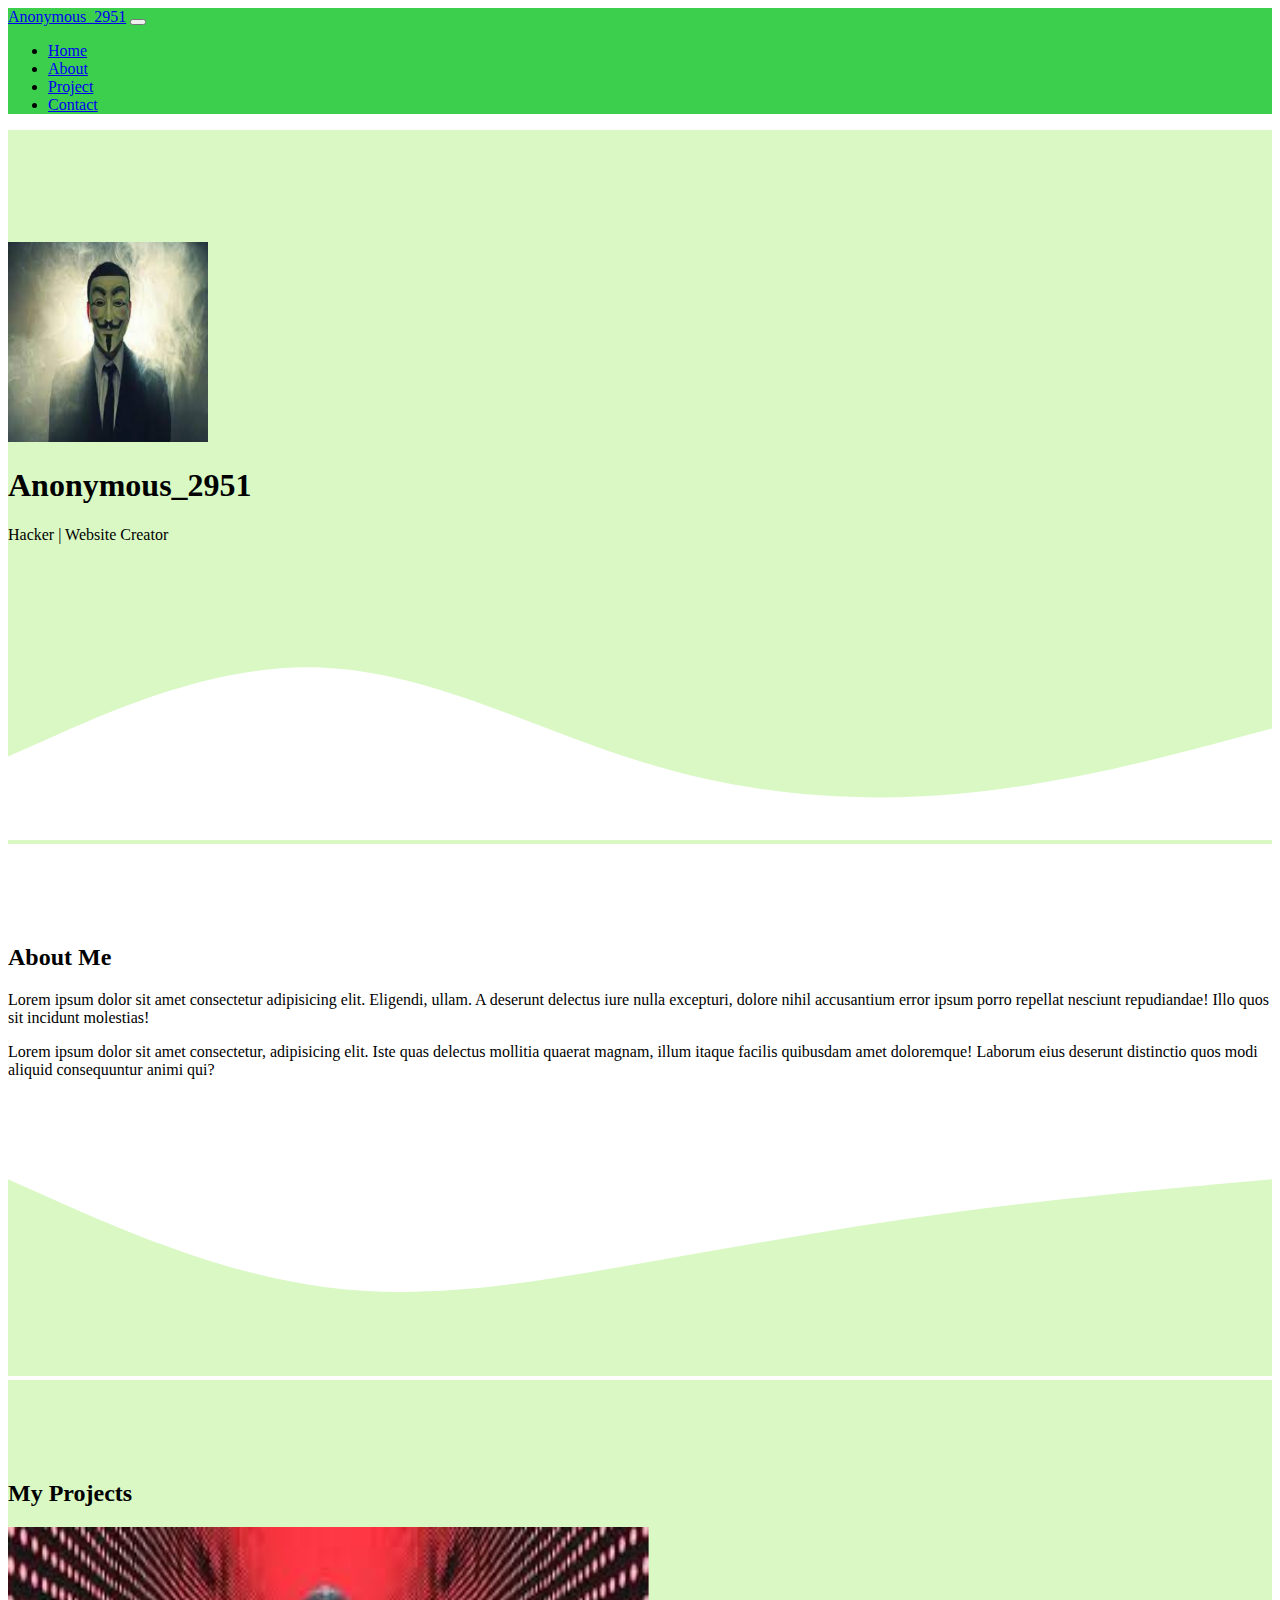
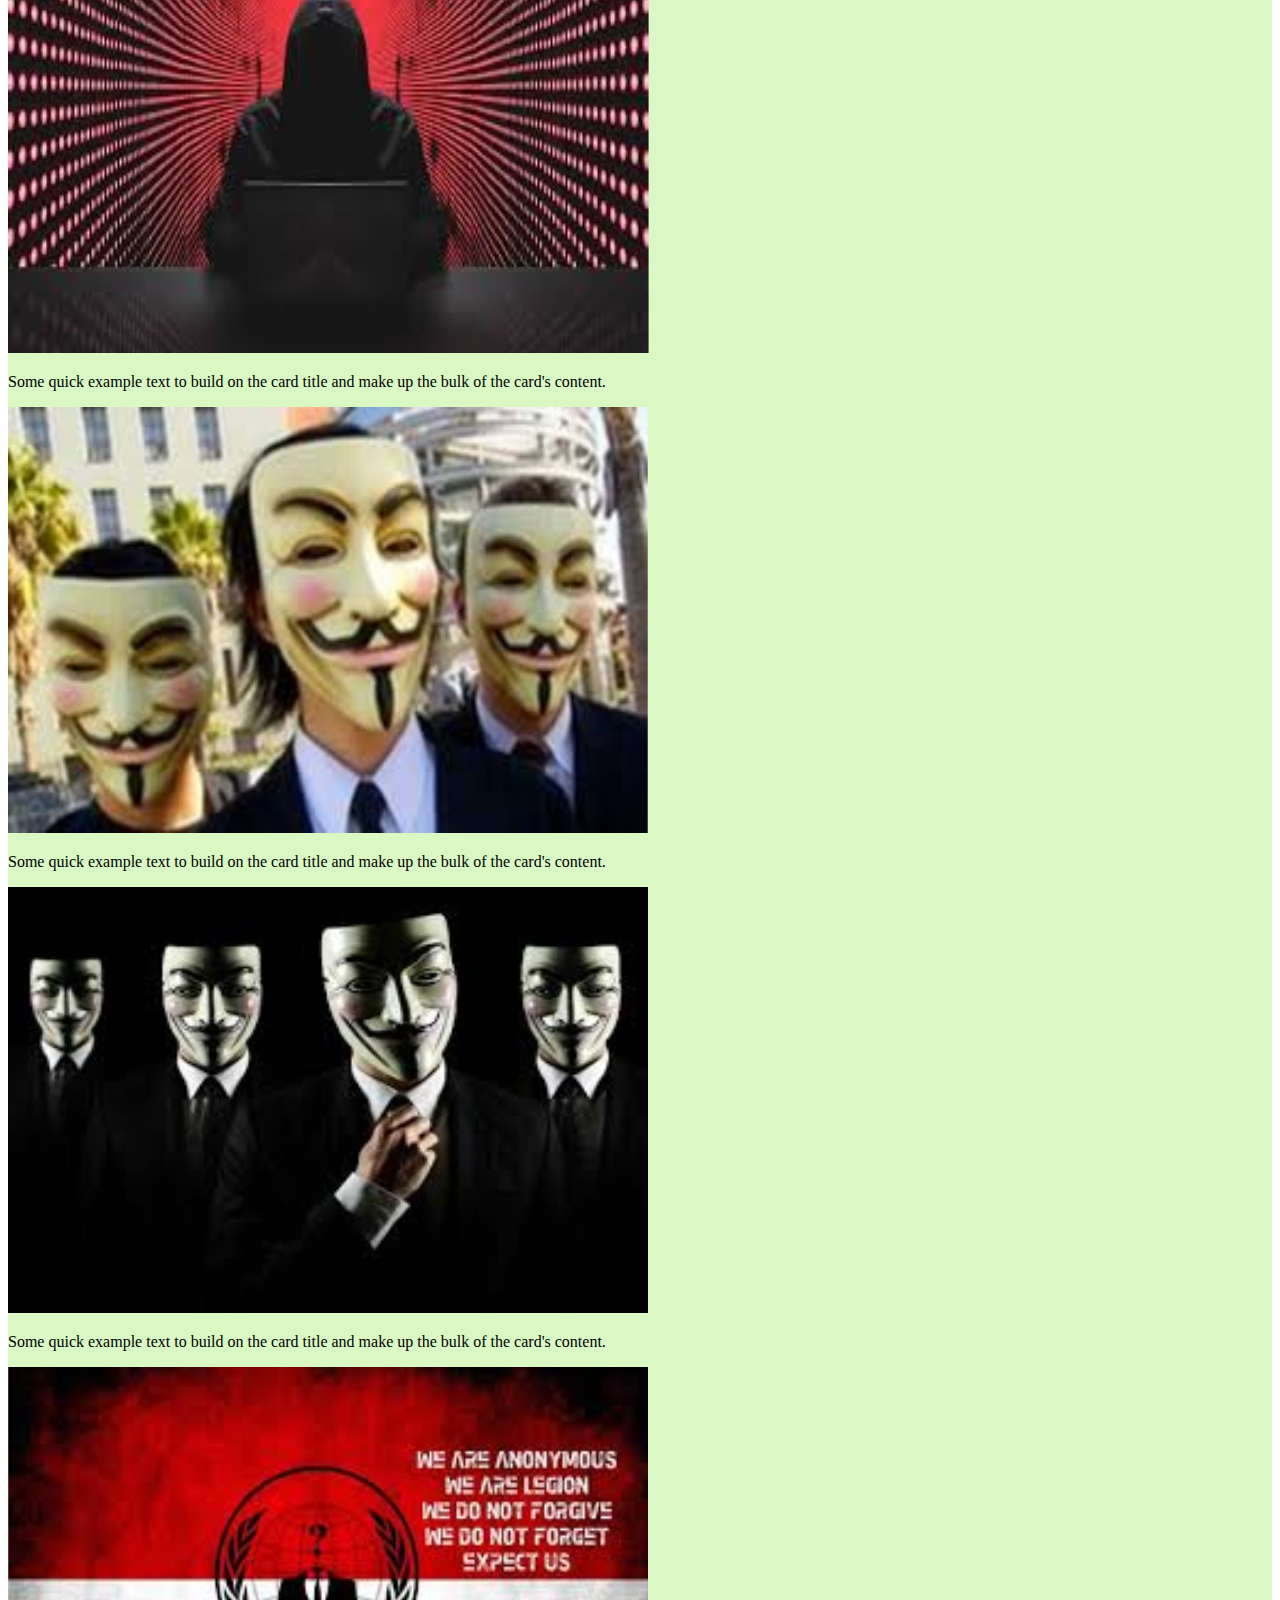
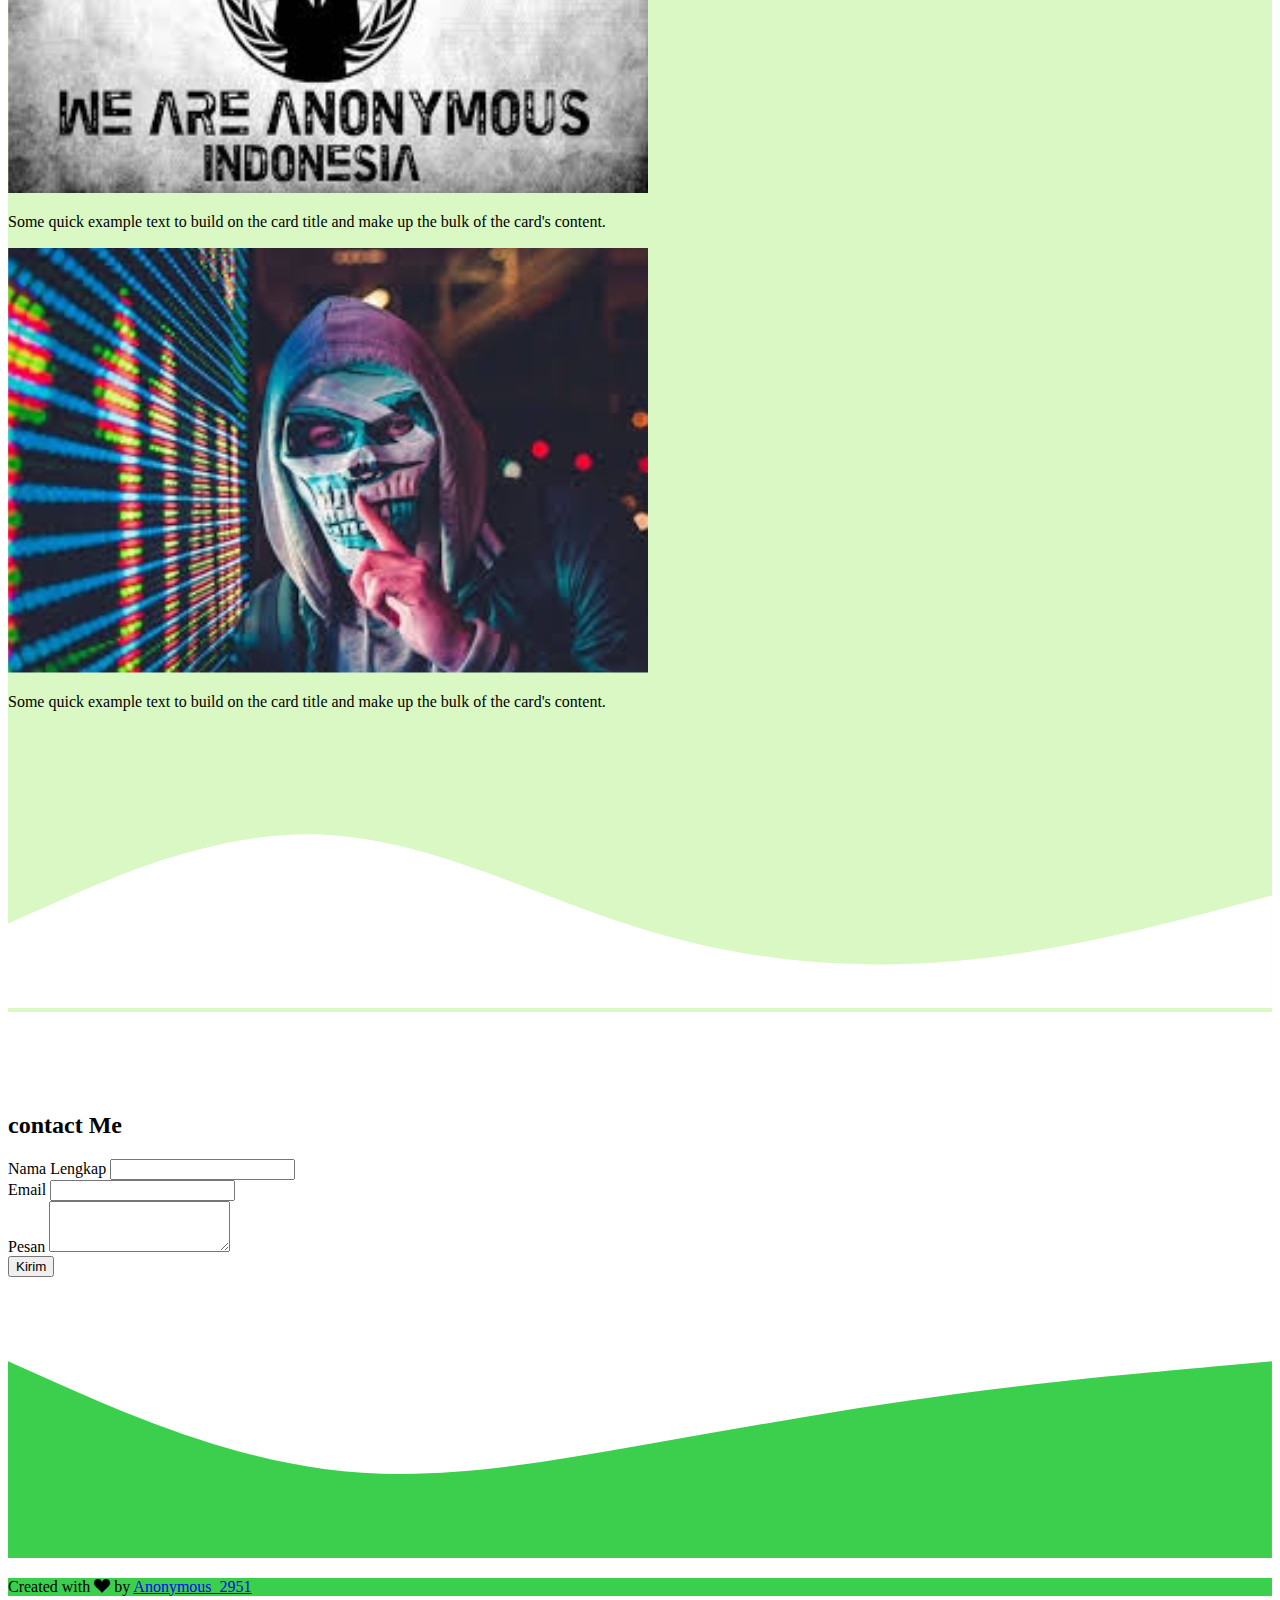
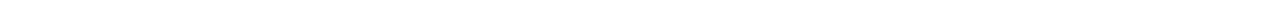
==== index.html @ 9b754ee1 "ganti halaman" ====
<!DOCTYPE html>
<html lang="en">
  <head>
    <!-- Required meta tags -->
    <meta charset="utf-8" />
    <meta name="viewport" content="width=device-width, initial-scale=1" />

    <!-- Bootstrap CSS -->
    <link href="https://cdn.jsdelivr.net/npm/bootstrap@5.0.2/dist/css/bootstrap.min.css" rel="stylesheet" integrity="sha384-EVSTQN3/azprG1Anm3QDgpJLIm9Nao0Yz1ztcQTwFspd3yD65VohhpuuCOmLASjC" crossorigin="anonymous" />

    <!-- Bootsrap Icons -->
    <link rel="stylesheet" href="https://cdn.jsdelivr.net/npm/bootstrap-icons@1.9.1/font/bootstrap-icons.css" />

    <!-- My CSS -->
    <link rel="stylesheet" href="css.css" />
    <title>Qur'an Metode 'Ali</title>
  </head>
  <body id="home">
    <!-- Navbar Start -->
    <nav class="navbar navbar-expand-lg navbar-dark shadow-sm fixed-top" style="background-color: #3ccf4e">
      <div class="container">
        <a class="navbar-brand" href="#">Anonymous_2951</a>
        <button class="navbar-toggler" type="button" data-bs-toggle="collapse" data-bs-target="#navbarNav" aria-controls="navbarNav" aria-expanded="false" aria-label="Toggle navigation">
          <span class="navbar-toggler-icon"></span>
        </button>
        <div class="collapse navbar-collapse" id="navbarNav">
          <ul class="navbar-nav ms-auto">
            <li class="nav-item">
              <a class="nav-link active" aria-current="page" href="#home">Home</a>
            </li>
            <li class="nav-item">
              <a class="nav-link" href="#about">About</a>
            </li>
            <li class="nav-item">
              <a class="nav-link" href="#project">Project</a>
            </li>
            <li class="nav-item">
              <a class="nav-link" href="#contact">Contact</a>
            </li>
          </ul>
        </div>
      </div>
    </nav>
    <!-- Navbar End -->

    <!-- Jumbotron -->
    <section class="jumbotron text-center">
      <img src="img/bumper.jpg" alt="Anonymous_2951" width="200" class="rounded-circle img-thumbnail" />
      <h1 class="display-4">Anonymous_2951</h1>
      <p class="lead">Hacker | Website Creator</p>
      <svg xmlns="http://www.w3.org/2000/svg" viewBox="0 0 1440 320">
        <path
          fill="#ffffff"
          fill-opacity="1"
          d="M0,224L60,197.3C120,171,240,117,360,122.7C480,128,600,192,720,229.3C840,267,960,277,1080,266.7C1200,256,1320,224,1380,208L1440,192L1440,320L1380,320C1320,320,1200,320,1080,320C960,320,840,320,720,320C600,320,480,320,360,320C240,320,120,320,60,320L0,320Z"
        ></path>
      </svg>
    </section>
    </section>
    <!-- Jumbotron End -->

    <!-- About -->
    <section id="about">
      <div class="container">
        <div class="row text-center mb-3">
          <div class="col">
            <h2>About Me</h2>
          </div>
        </div>
        <div class="row justify-content-center fs-5 text-center">
          <div class="col-md-4 mb-3">
            <p>
              Lorem ipsum dolor sit amet consectetur adipisicing elit. Eligendi, ullam. A deserunt delectus iure nulla excepturi, dolore nihil accusantium error ipsum porro repellat nesciunt repudiandae! Illo quos sit incidunt molestias!
            </p>
          </div>
          <div class="col-md-4 mb-3">
            <p>
              Lorem ipsum dolor sit amet consectetur, adipisicing elit. Iste quas delectus mollitia quaerat magnam, illum itaque facilis quibusdam amet doloremque! Laborum eius deserunt distinctio quos modi aliquid consequuntur animi qui?
            </p>
          </div>
        </div>
      </div>
      <svg xmlns="http://www.w3.org/2000/svg" viewBox="0 0 1440 320">
        <path
          fill="#d9f8c4"
          fill-opacity="1"
          d="M0,96L60,122.7C120,149,240,203,360,218.7C480,235,600,213,720,192C840,171,960,149,1080,133.3C1200,117,1320,107,1380,101.3L1440,96L1440,320L1380,320C1320,320,1200,320,1080,320C960,320,840,320,720,320C600,320,480,320,360,320C240,320,120,320,60,320L0,320Z"
        ></path>
      </svg>
    </section>
    <!-- About End -->

    <!-- Project -->
    <section id="project">
      <div class="container">
        <div class="row text-center mb-3">
          <div class="col">
            <h2>My Projects</h2>
          </div>
        </div>
        <div class="row justify-content-center">
          <div class="col-md-4 mb-3">
            <div class="card">
              <img src="img/bumpe.png" class="card-img-top" alt="Hacking Project 1" />
              <div class="card-body">
                <p class="card-text">Some quick example text to build on the card title and make up the bulk of the card's content.</p>
              </div>
            </div>
          </div>
          <div class="col-md-4 mb-3">
            <div class="card">
              <img src="img/bumpe1.png" class="card-img-top" alt="Hacking Projectc 2" />
              <div class="card-body">
                <p class="card-text">Some quick example text to build on the card title and make up the bulk of the card's content.</p>
              </div>
            </div>
          </div>
          <div class="col-md-4 mb-3">
            <div class="card">
              <img src="img/bumpe3.png" class="card-img-top" alt="Hacking Project 3" />
              <div class="card-body">
                <p class="card-text">Some quick example text to build on the card title and make up the bulk of the card's content.</p>
              </div>
            </div>
          </div>
          <div class="col-md-4 mb-3">
            <div class="card">
              <img src="img/bumpe4.png" class="card-img-top" alt="Hacking Project 3" />
              <div class="card-body">
                <p class="card-text">Some quick example text to build on the card title and make up the bulk of the card's content.</p>
              </div>
            </div>
          </div>
          <div class="col-md-4 mb-3">
            <div class="card">
              <img src="img/bumpe2.png" class="card-img-top" alt="Hacking Project 3" />
              <div class="card-body">
                <p class="card-text">Some quick example text to build on the card title and make up the bulk of the card's content.</p>
              </div>
            </div>
          </div>
        </div>
      </div>
      <svg xmlns="http://www.w3.org/2000/svg" viewBox="0 0 1440 320">
        <path
          fill="#ffffff"
          fill-opacity="1"
          d="M0,224L60,197.3C120,171,240,117,360,122.7C480,128,600,192,720,229.3C840,267,960,277,1080,266.7C1200,256,1320,224,1380,208L1440,192L1440,320L1380,320C1320,320,1200,320,1080,320C960,320,840,320,720,320C600,320,480,320,360,320C240,320,120,320,60,320L0,320Z"
        ></path>
      </svg>
    </section>
    <!-- Project End -->

    <!-- Contact -->
    <section id="contact">
      <div class="container">
        <div class="row text-center mb-3">
          <div class="col">
            <h2>contact Me</h2>
          </div>
        </div>
        <div class="row justify-content-center">
          <div class="col-md-8">
            <form>
              <div class="mb-3">
                <label for="nama" class="form-label">Nama Lengkap</label>
                <input type="text" class="form-control" id="nama" aria-describedby="nama" />
              </div>
              <div class="mb-3">
                <label for="email" class="form-label">Email</label>
                <input type="email" class="form-control" id="email" aria-describedby="email" />
              </div>
              <div class="mb-3">
                <label for="pesan" class="form-label">Pesan</label>
                <textarea class="form-control" id="pesan" rows="3"></textarea>
              </div>
              <button type="submit" class="btn btn-primary">Kirim</button>
            </form>
          </div>
        </div>
      </div>
      <svg xmlns="http://www.w3.org/2000/svg" viewBox="0 0 1440 320">
        <path
          fill="#3ccf4e"
          fill-opacity="1"
          d="M0,96L60,122.7C120,149,240,203,360,218.7C480,235,600,213,720,192C840,171,960,149,1080,133.3C1200,117,1320,107,1380,101.3L1440,96L1440,320L1380,320C1320,320,1200,320,1080,320C960,320,840,320,720,320C600,320,480,320,360,320C240,320,120,320,60,320L0,320Z"
        ></path>
      </svg>
    </section>
    <!-- Contact End -->

    <!-- Footer -->
    <footer class="text-white text-center pb-5" style="background-color: #3ccf4e">
      <p>Created with <i class="bi bi-suit-heart-fill text-danger"></i> by <a href="https://www.youtube.com/channel/UCVkCBohMX5sxUsW93MSOrrA" class="text-white fw-bold">Anonymous_2951</a></p>
    </footer>
    <!-- Footer End -->
    <script src="https://cdn.jsdelivr.net/npm/bootstrap@5.0.2/dist/js/bootstrap.bundle.min.js" integrity="sha384-MrcW6ZMFYlzcLA8Nl+NtUVF0sA7MsXsP1UyJoMp4YLEuNSfAP+JcXn/tWtIaxVXM" crossorigin="anonymous"></script>
  </body>
</html>
---- css.css ----
.jumbotron {
  padding-top: 7rem;
  background-color: #d9f8c4;
}

#project {
  background-color: #d9f8c4;
}

section {
  padding-top: 5rem;
}
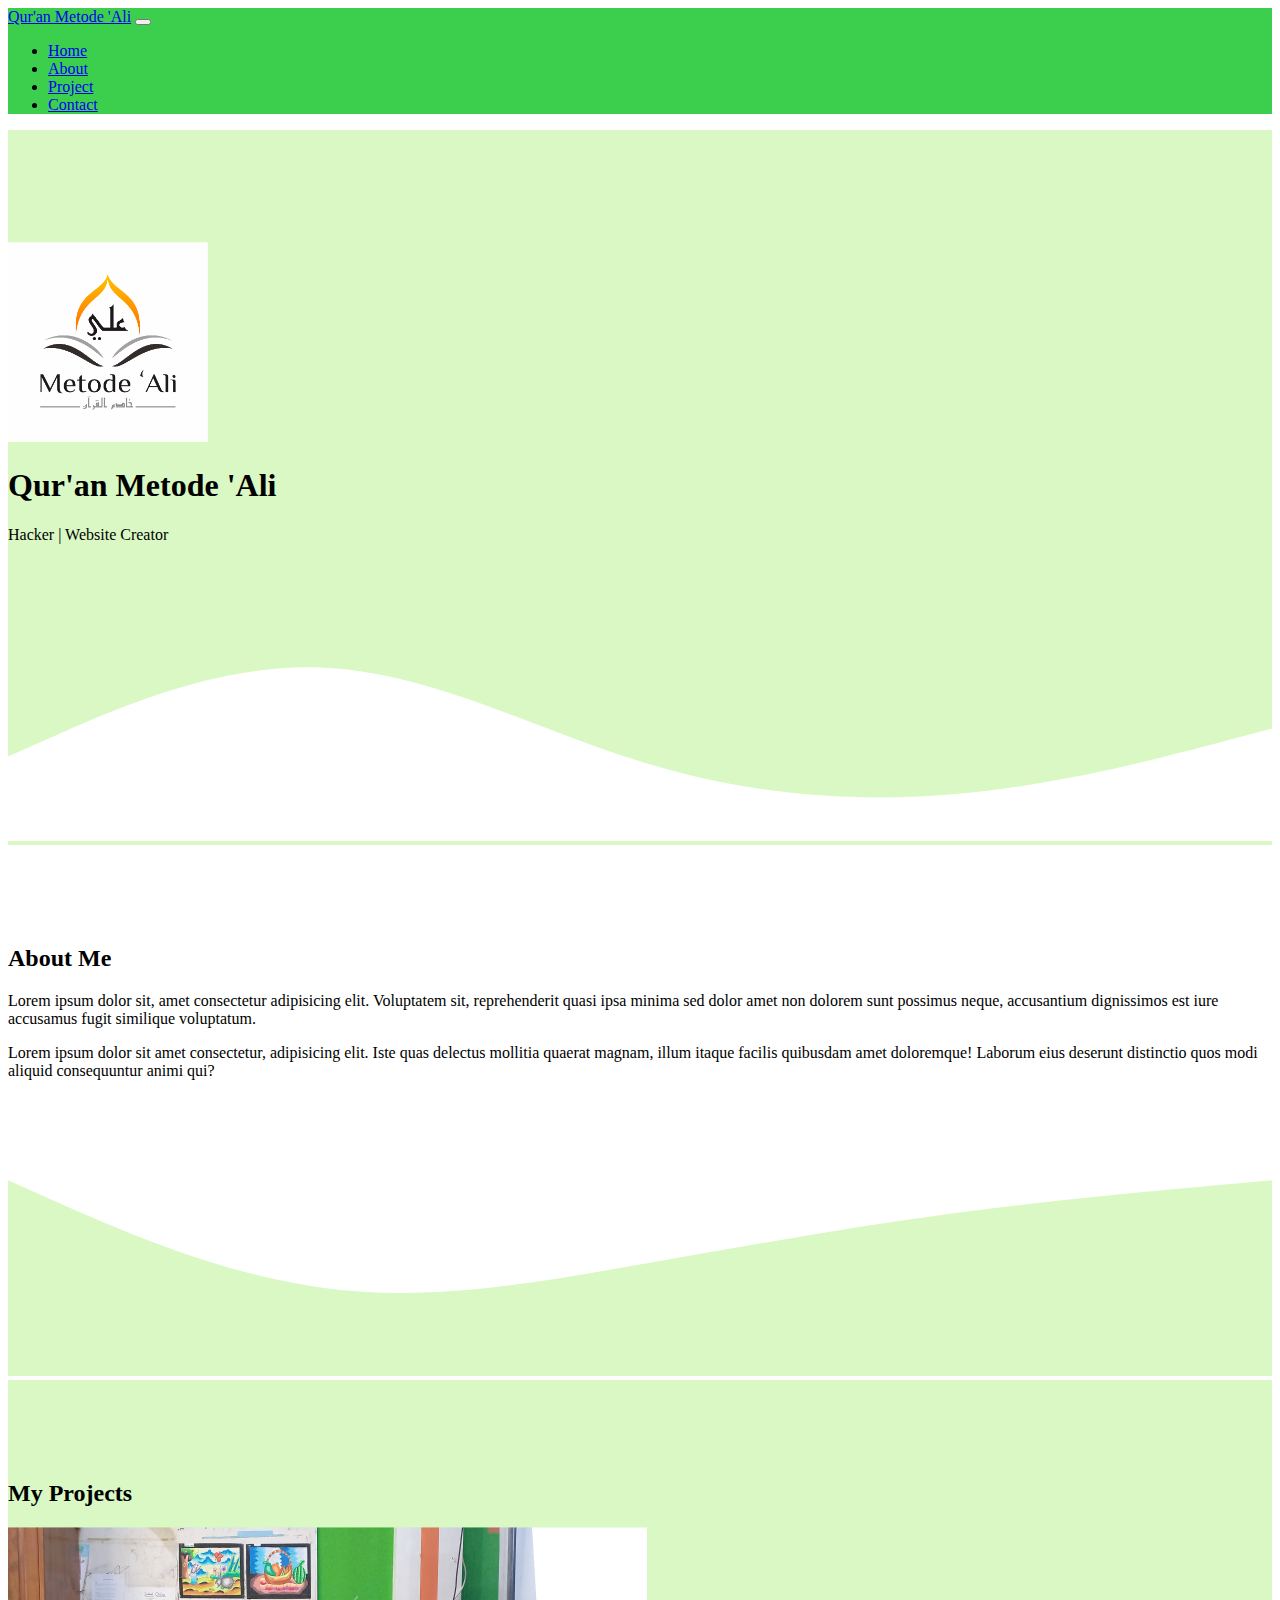
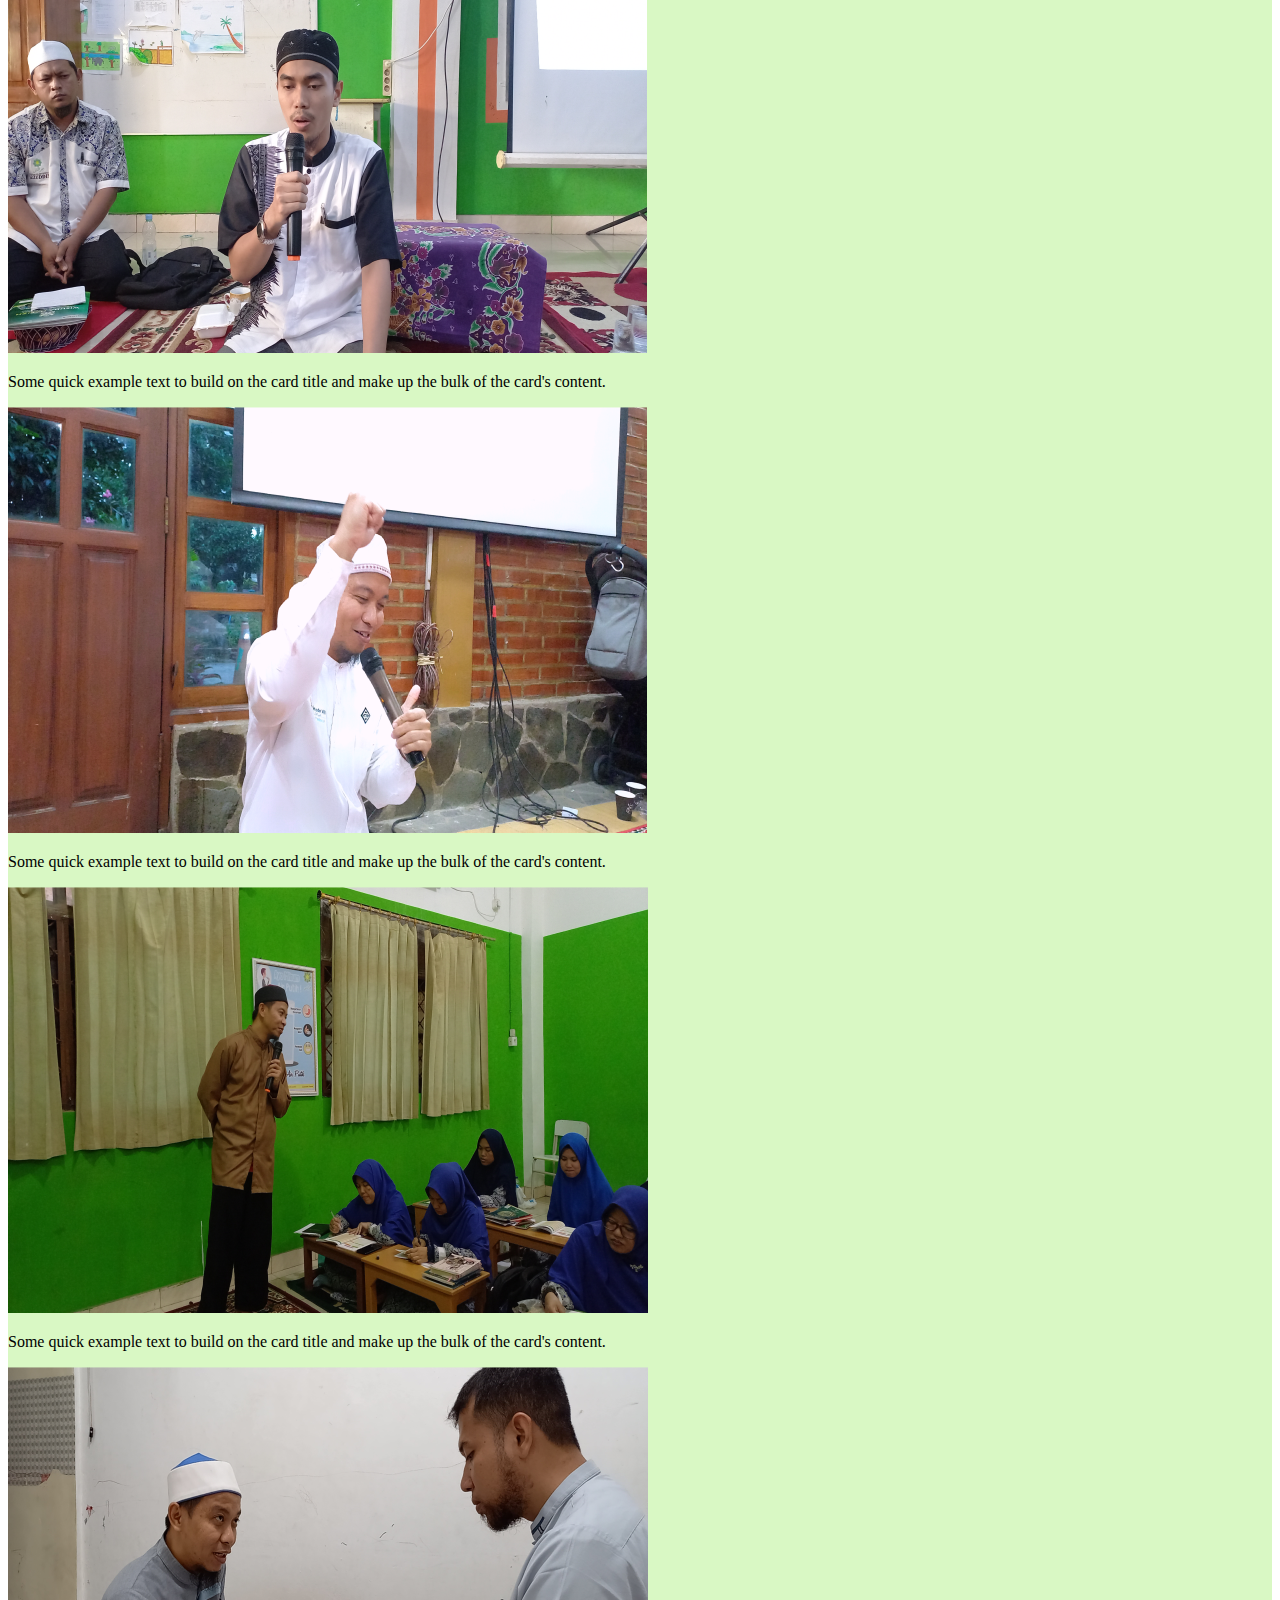
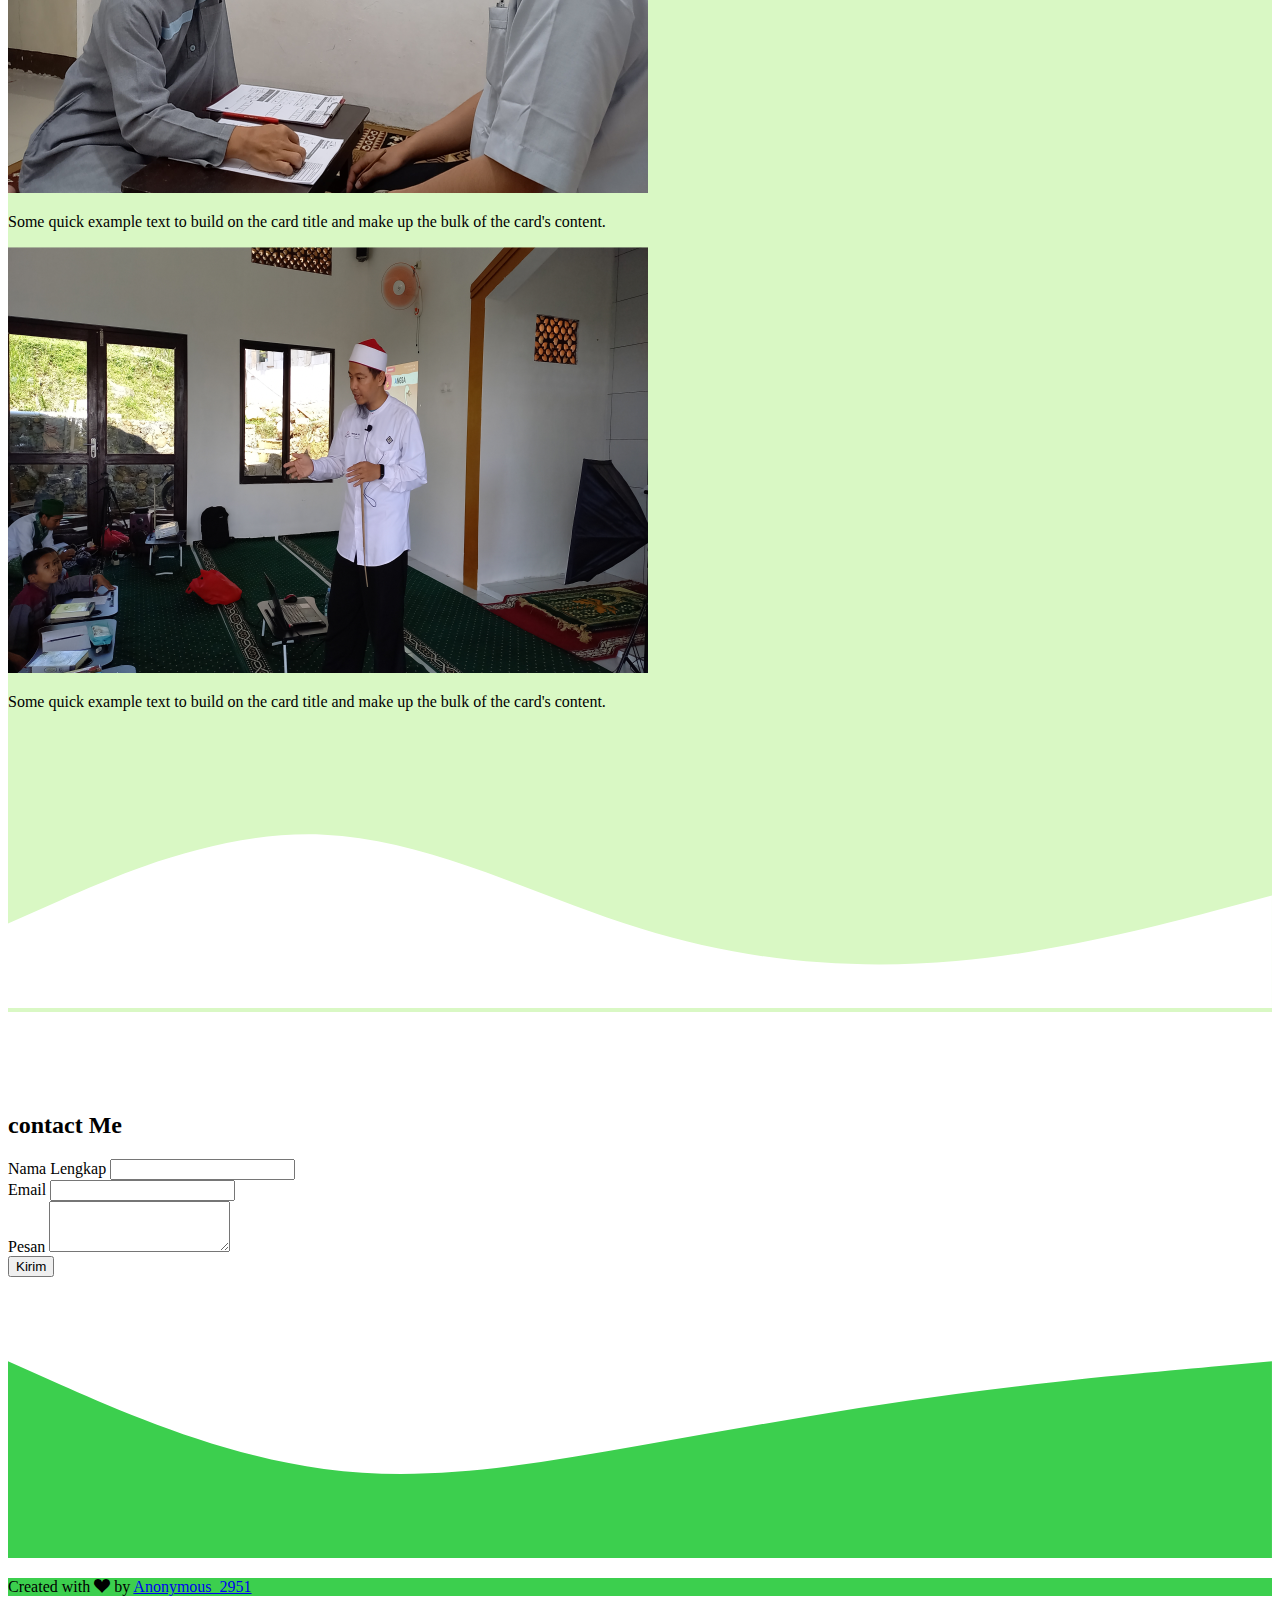
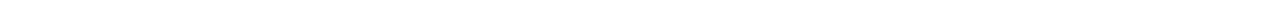
==== commit 21319c6c: "Ganti gambar" ====
--- a/index.html
+++ b/index.html
@@ -12,14 +12,14 @@
     <link rel="stylesheet" href="https://cdn.jsdelivr.net/npm/bootstrap-icons@1.9.1/font/bootstrap-icons.css" />
 
     <!-- My CSS -->
-    <link rel="stylesheet" href="css.css" />
+    <link rel="stylesheet" href="style.css" />
     <title>Qur'an Metode 'Ali</title>
   </head>
   <body id="home">
     <!-- Navbar Start -->
     <nav class="navbar navbar-expand-lg navbar-dark shadow-sm fixed-top" style="background-color: #3ccf4e">
       <div class="container">
-        <a class="navbar-brand" href="#">Anonymous_2951</a>
+        <a class="navbar-brand" href="#">Qur'an Metode 'Ali</a>
         <button class="navbar-toggler" type="button" data-bs-toggle="collapse" data-bs-target="#navbarNav" aria-controls="navbarNav" aria-expanded="false" aria-label="Toggle navigation">
           <span class="navbar-toggler-icon"></span>
         </button>
@@ -45,8 +45,8 @@
 
     <!-- Jumbotron -->
     <section class="jumbotron text-center">
-      <img src="img/bumper.jpg" alt="Anonymous_2951" width="200" class="rounded-circle img-thumbnail" />
-      <h1 class="display-4">Anonymous_2951</h1>
+      <img src="ali.png" alt="Anonymous_2951" width="200" class="rounded-circle img-thumbnail" />
+      <h1 class="display-4">Qur'an Metode 'Ali</h1>
       <p class="lead">Hacker | Website Creator</p>
       <svg xmlns="http://www.w3.org/2000/svg" viewBox="0 0 1440 320">
         <path
@@ -70,7 +70,7 @@
         <div class="row justify-content-center fs-5 text-center">
           <div class="col-md-4 mb-3">
             <p>
-              Lorem ipsum dolor sit amet consectetur adipisicing elit. Eligendi, ullam. A deserunt delectus iure nulla excepturi, dolore nihil accusantium error ipsum porro repellat nesciunt repudiandae! Illo quos sit incidunt molestias!
+              Lorem ipsum dolor sit, amet consectetur adipisicing elit. Voluptatem sit, reprehenderit quasi ipsa minima sed dolor amet non dolorem sunt possimus neque, accusantium dignissimos est iure accusamus fugit similique voluptatum.
             </p>
           </div>
           <div class="col-md-4 mb-3">
@@ -101,7 +101,7 @@
         <div class="row justify-content-center">
           <div class="col-md-4 mb-3">
             <div class="card">
-              <img src="img/bumpe.png" class="card-img-top" alt="Hacking Project 1" />
+              <img src="img/ali2.png" class="card-img-top" alt="Hacking Project 1" />
               <div class="card-body">
                 <p class="card-text">Some quick example text to build on the card title and make up the bulk of the card's content.</p>
               </div>
@@ -109,7 +109,7 @@
           </div>
           <div class="col-md-4 mb-3">
             <div class="card">
-              <img src="img/bumpe1.png" class="card-img-top" alt="Hacking Projectc 2" />
+              <img src="img/ali3.png" class="card-img-top" alt="Hacking Projectc 2" />
               <div class="card-body">
                 <p class="card-text">Some quick example text to build on the card title and make up the bulk of the card's content.</p>
               </div>
@@ -117,7 +117,7 @@
           </div>
           <div class="col-md-4 mb-3">
             <div class="card">
-              <img src="img/bumpe3.png" class="card-img-top" alt="Hacking Project 3" />
+              <img src="img/ali4.png" class="card-img-top" alt="Hacking Project 3" />
               <div class="card-body">
                 <p class="card-text">Some quick example text to build on the card title and make up the bulk of the card's content.</p>
               </div>
@@ -125,7 +125,7 @@
           </div>
           <div class="col-md-4 mb-3">
             <div class="card">
-              <img src="img/bumpe4.png" class="card-img-top" alt="Hacking Project 3" />
+              <img src="img/ali5.png" class="card-img-top" alt="Hacking Project 3" />
               <div class="card-body">
                 <p class="card-text">Some quick example text to build on the card title and make up the bulk of the card's content.</p>
               </div>
@@ -133,7 +133,7 @@
           </div>
           <div class="col-md-4 mb-3">
             <div class="card">
-              <img src="img/bumpe2.png" class="card-img-top" alt="Hacking Project 3" />
+              <img src="img/ali6.png" class="card-img-top" alt="Hacking Project 3" />
               <div class="card-body">
                 <p class="card-text">Some quick example text to build on the card title and make up the bulk of the card's content.</p>
               </div>
--- a/style.css
+++ b/style.css
@@ -0,0 +1,12 @@
+.jumbotron {
+  padding-top: 7rem;
+  background-color: #d9f8c4;
+}
+
+#project {
+  background-color: #d9f8c4;
+}
+
+section {
+  padding-top: 5rem;
+}
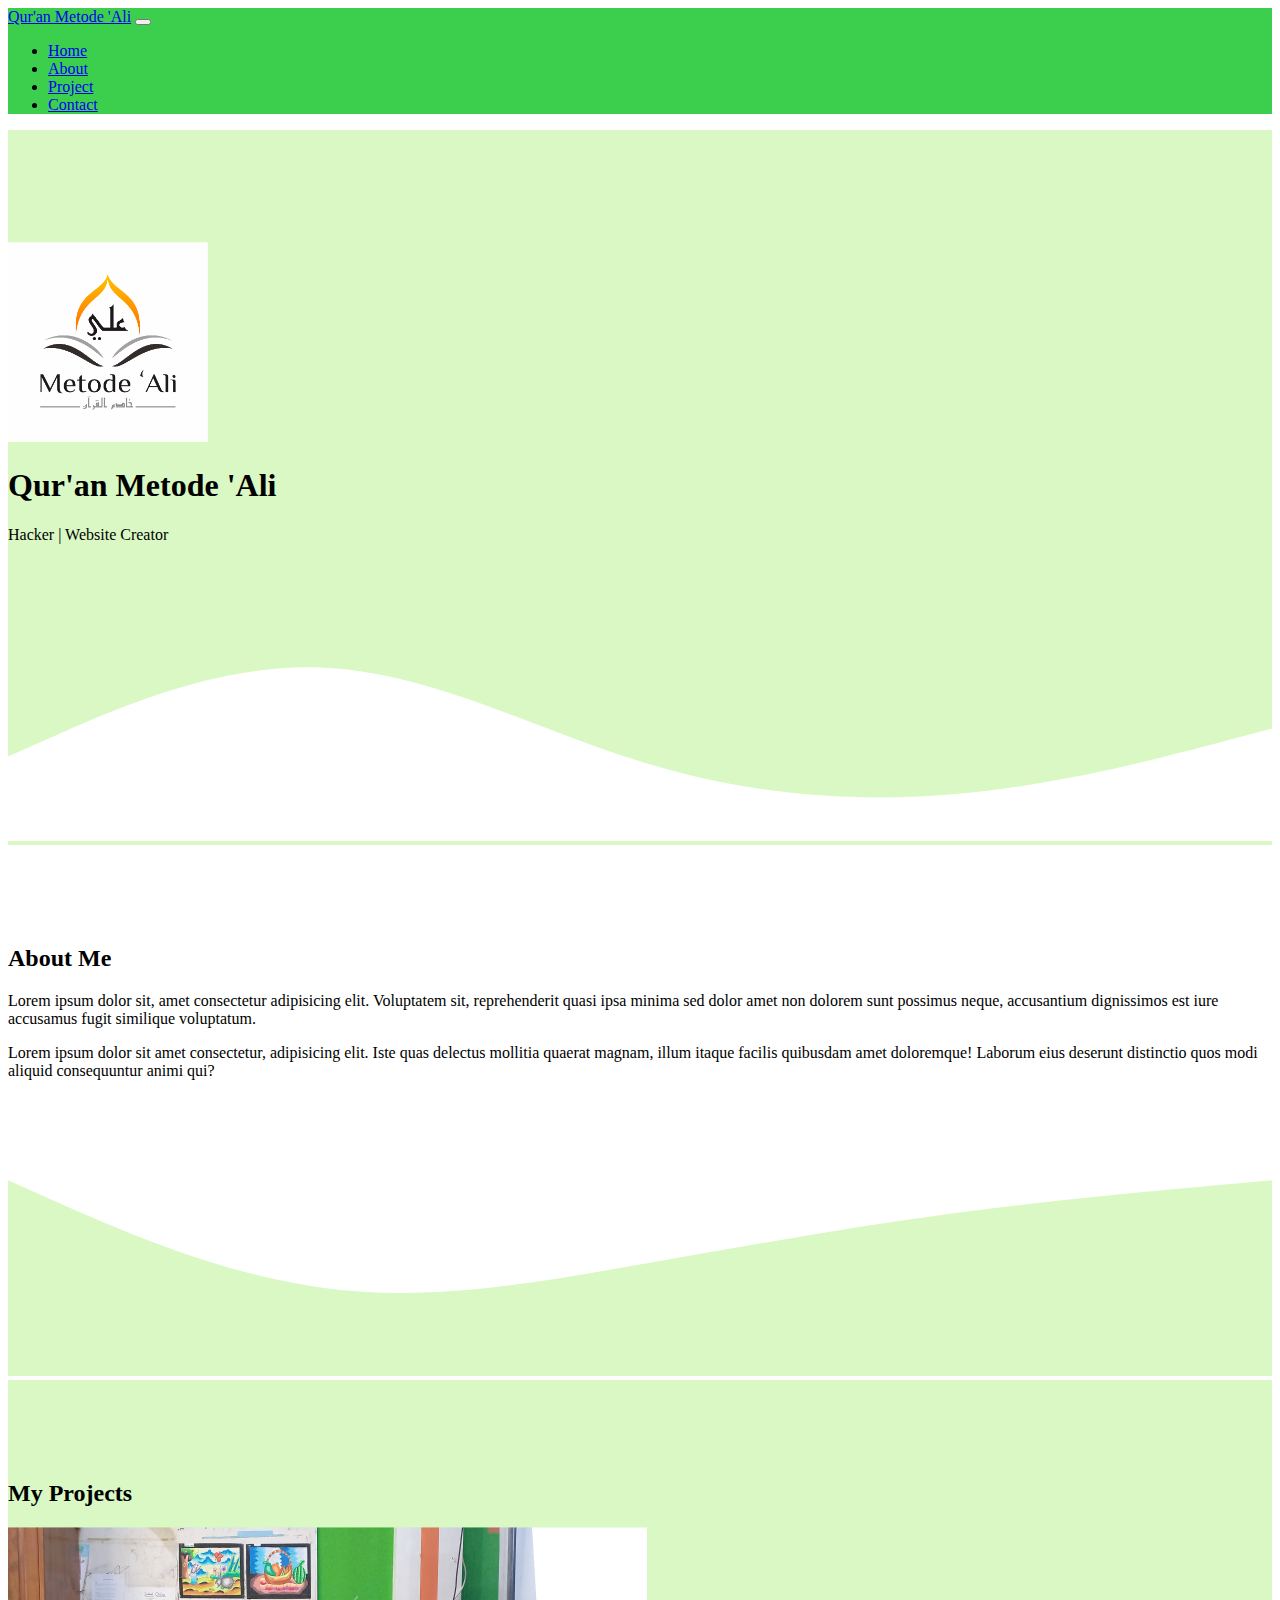
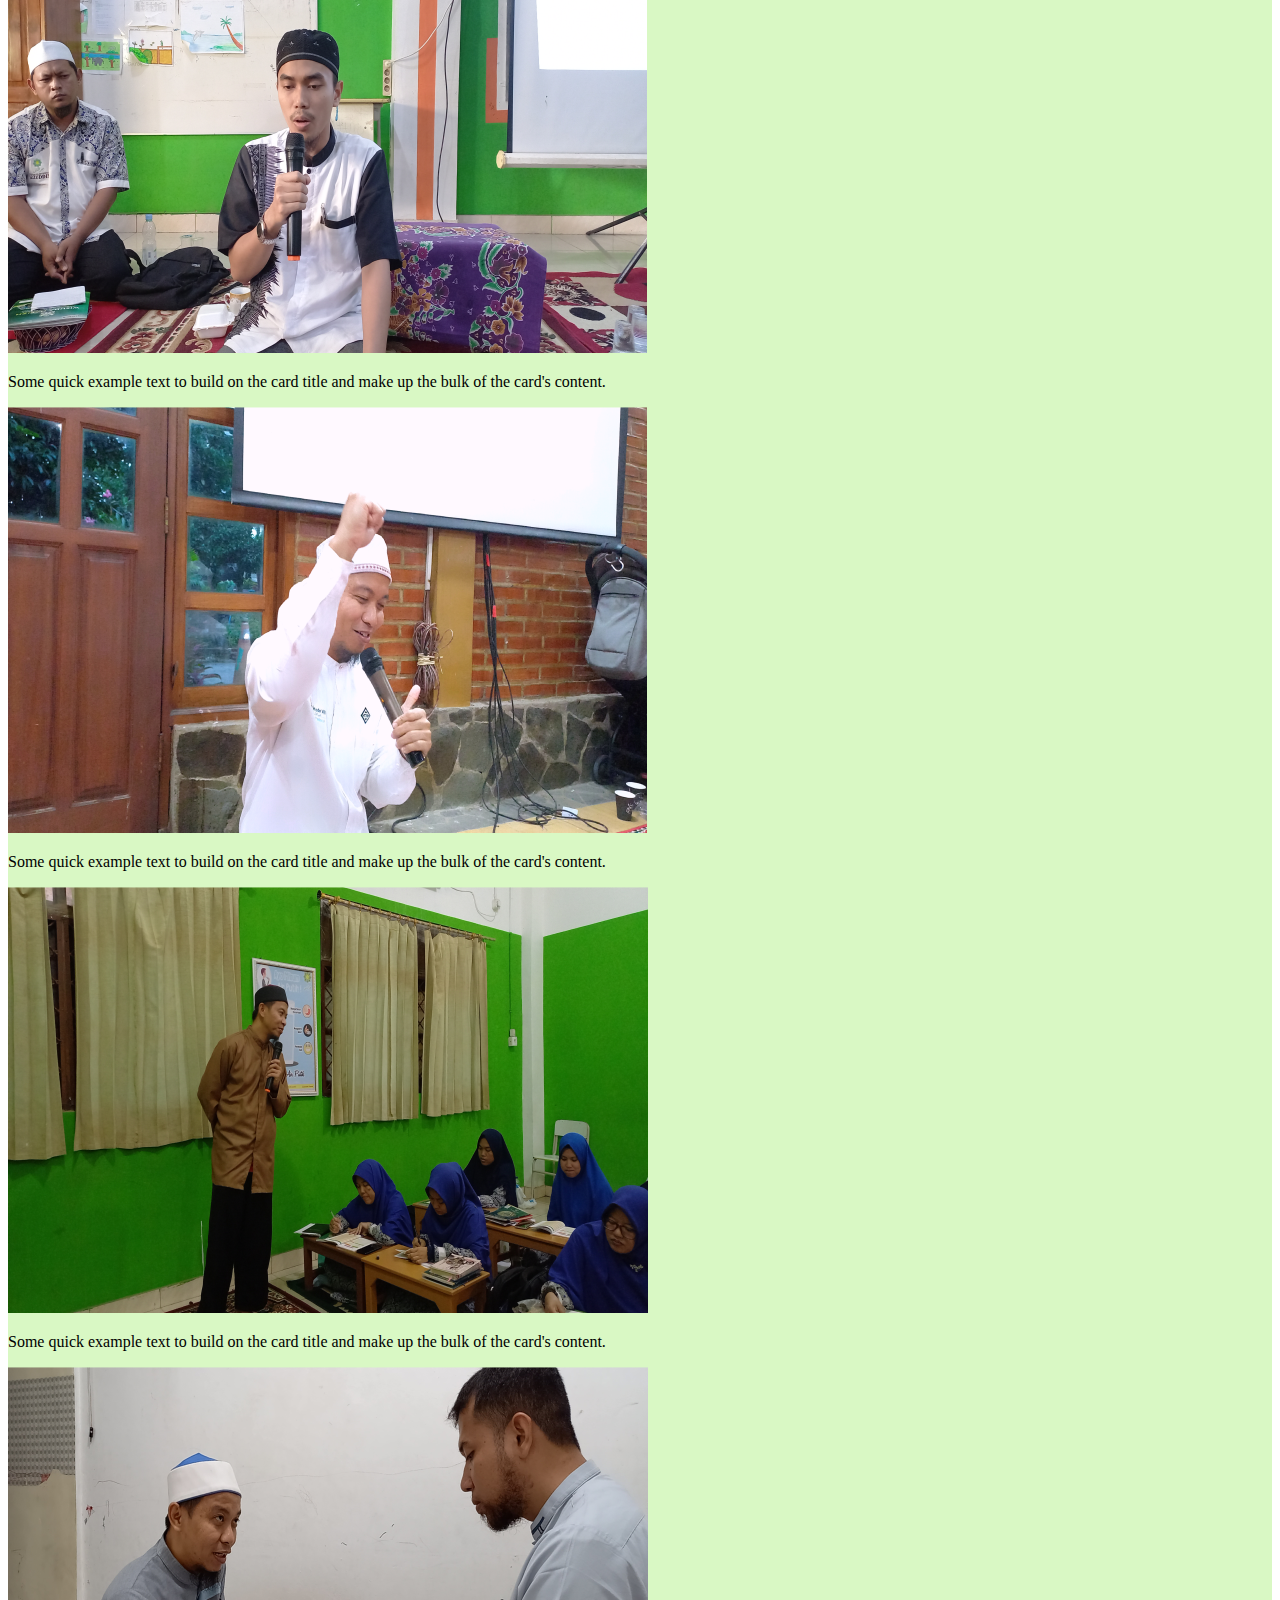
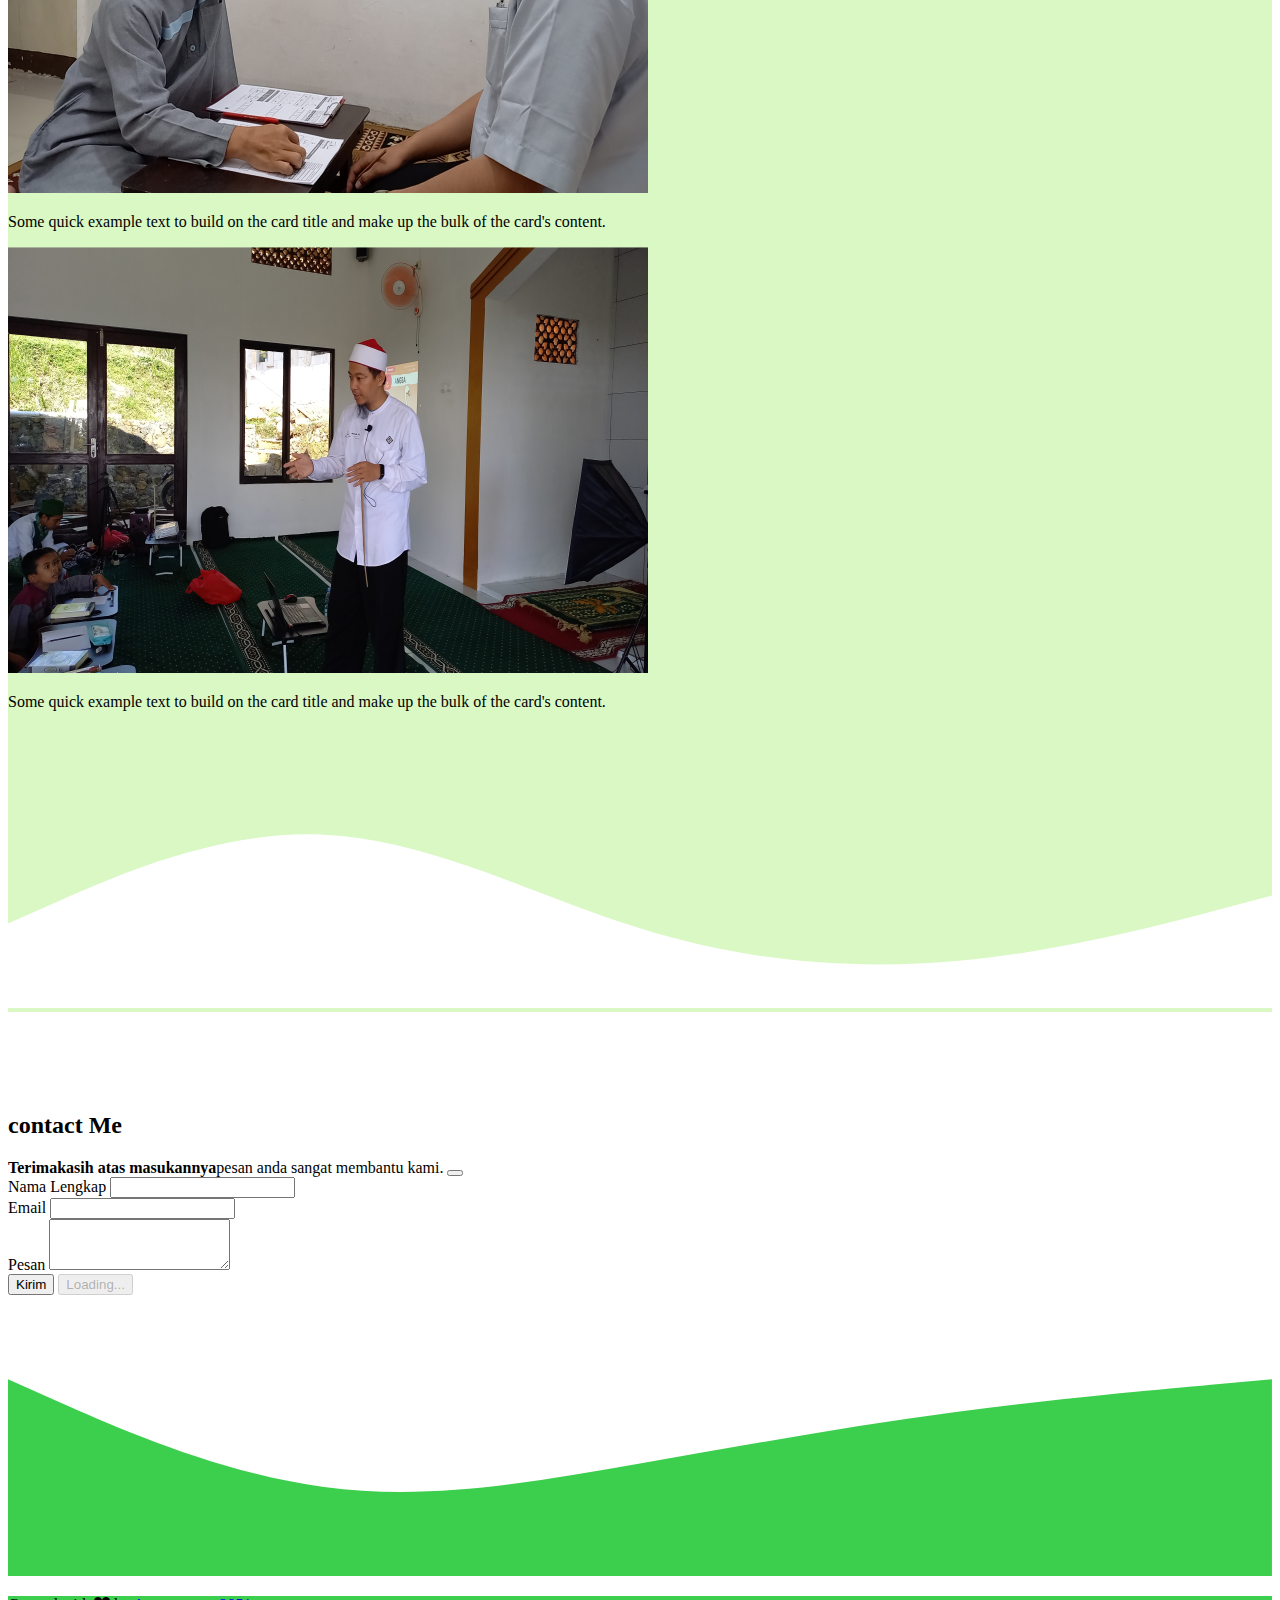
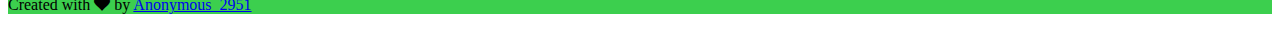
==== commit d6210fa5: "nambahin fitur kirim" ====
--- a/index.html
+++ b/index.html
@@ -161,20 +161,28 @@
         </div>
         <div class="row justify-content-center">
           <div class="col-md-8">
-            <form>
+            <div class="alert alert-success alert-dismissible fade show d-none my-alert" role="alert">
+              <strong>Terimakasih atas masukannya</strong>pesan anda sangat membantu kami.
+              <button type="button" class="btn-close" data-bs-dismiss="alert" aria-label="Close"></button>
+            </div>
+            <form name="QMA-Contact-Form">
               <div class="mb-3">
                 <label for="nama" class="form-label">Nama Lengkap</label>
-                <input type="text" class="form-control" id="nama" aria-describedby="nama" />
+                <input type="text" class="form-control" id="nama" aria-describedby="nama" name="nama"/>
               </div>
               <div class="mb-3">
                 <label for="email" class="form-label">Email</label>
-                <input type="email" class="form-control" id="email" aria-describedby="email" />
+                <input type="email" class="form-control" id="email" aria-describedby="email" name="email"/>
               </div>
               <div class="mb-3">
                 <label for="pesan" class="form-label">Pesan</label>
-                <textarea class="form-control" id="pesan" rows="3"></textarea>
-              </div>
-              <button type="submit" class="btn btn-primary">Kirim</button>
+                <textarea class="form-control" id="pesan" rows="3" name="pesan"></textarea>
+              </div>
+              <button type="submit" class="btn btn-primary btn-Kirim">Kirim</button>
+              <button class="btn btn-primary btn-loading d-none" type="button" disabled>
+                <span class="spinner-border spinner-border-sm" role="status" aria-hidden="true"></span>
+                Loading...
+              </button>
             </form>
           </div>
         </div>
@@ -195,5 +203,34 @@
     </footer>
     <!-- Footer End -->
     <script src="https://cdn.jsdelivr.net/npm/bootstrap@5.0.2/dist/js/bootstrap.bundle.min.js" integrity="sha384-MrcW6ZMFYlzcLA8Nl+NtUVF0sA7MsXsP1UyJoMp4YLEuNSfAP+JcXn/tWtIaxVXM" crossorigin="anonymous"></script>
+
+    <script>
+      const scriptURL = 'https://script.google.com/macros/s/AKfycbyosiWrIG_46MW5XpTxXxFEJhW39Da6h83YDHKAVrByDrt04raHKi8biwVtj9v6cFrXMw/exec'
+      const form = document.forms['QMA-Contact-Form']
+      const btnkirim = document.querySelector('.btn-Kirim')
+      const btnLoading = document.querySelector('.btn-loading')
+      const myAlert = document.querySelector('.my-alert')
+
+    
+      form.addEventListener('submit', e => {
+        e.preventDefault()
+        //ketika tombol sumbit di kelik
+        //tampilkan tombol loading' hilangkan tombol kirim
+        btnLoading.classList.toggle('d-none')
+        btnkirim.classList.toggle('d-none')
+        fetch(scriptURL, { method: 'POST', body: new FormData(form)})
+          .then(response => {
+            //tampilkan tombol kirim' hilangkan tombol loading
+            btnLoading.classList.toggle('d-none')
+            btnkirim.classList.toggle('d-none')
+            //tampilkan alert
+            myAlert.classList.toggle('d-none')
+            //reset form
+            form.reset()
+            console.log('Success!', response)
+          })
+          .catch(error => console.error('Error!', error.message))
+      })
+    </script>
   </body>
 </html>
